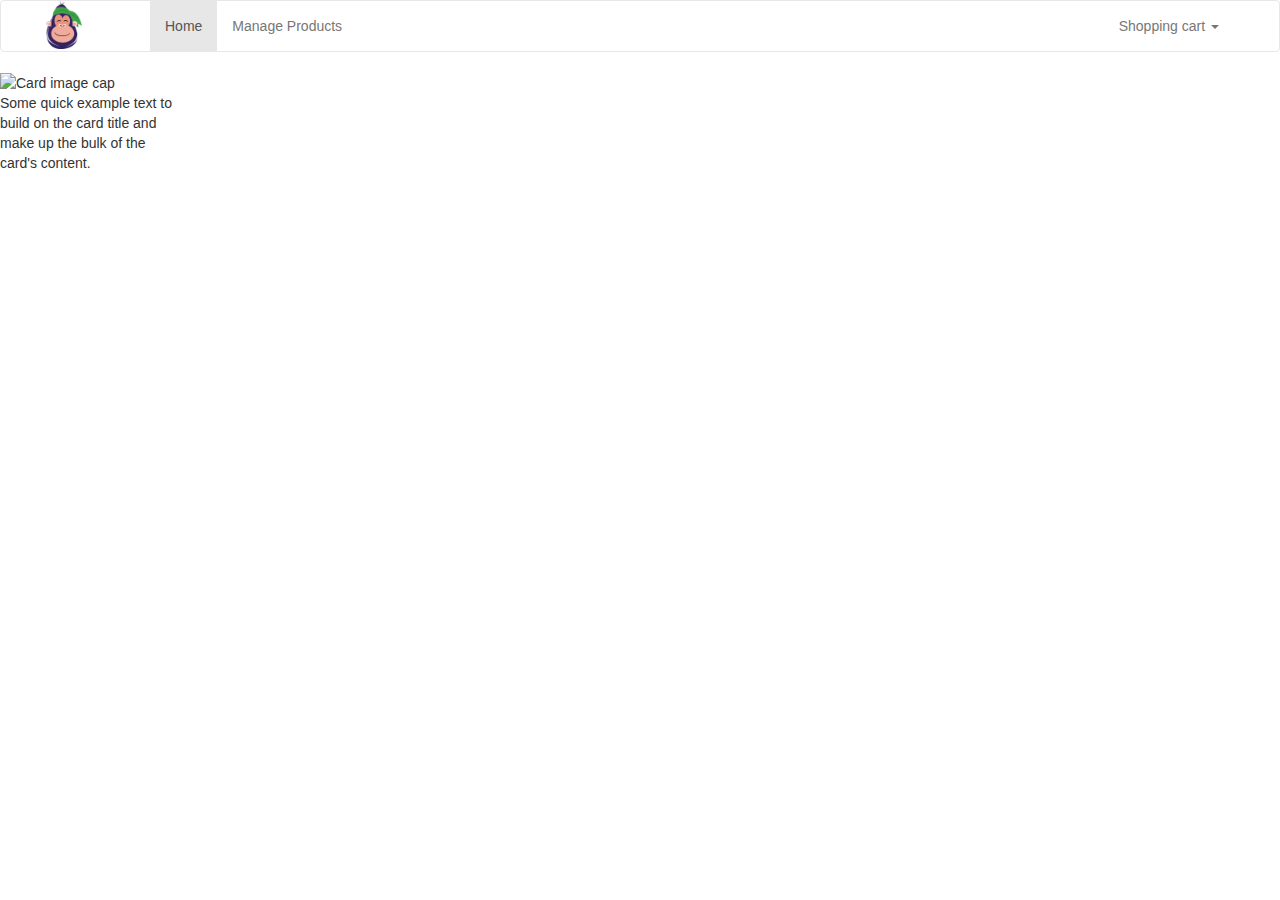
==== index.html @ e03ddd6e "first commit" ====
<!DOCTYPE html>
<html lang="en">
<head>
    <meta charset="UTF-8">
    <meta name="viewport" content="width=device-width, initial-scale=1.0">
    <meta http-equiv="X-UA-Compatible" content="ie=edge">
    <title>Jaystore</title>
<!-- Latest compiled and minified CSS -->
<link rel="stylesheet" href="https://maxcdn.bootstrapcdn.com/bootstrap/3.3.7/css/bootstrap.min.css" integrity="sha384-BVYiiSIFeK1dGmJRAkycuHAHRg32OmUcww7on3RYdg4Va+PmSTsz/K68vbdEjh4u" crossorigin="anonymous">

<!-- Optional theme -->
<script src="https://code.jquery.com/jquery-3.6.0.min.js" integrity="sha256-/xUj+3OJU5yExlq6GSYGSHk7tPXikynS7ogEvDej/m4=" crossorigin="anonymous"></script>
<!-- Latest compiled and minified JavaScript -->

<script src="https://maxcdn.bootstrapcdn.com/bootstrap/3.3.7/js/bootstrap.min.js" integrity="sha384-Tc5IQib027qvyjSMfHjOMaLkfuWVxZxUPnCJA7l2mCWNIpG9mGCD8wGNIcPD7Txa" crossorigin="anonymous"></script> 
<link href="css/style.css" rel="stylesheet">    
</head>
<body>
    <nav class="navbar navbar-default" id="white">
        <div class="container-fluid" id="margin30">
          <!-- Brand and toggle get grouped for better mobile display -->
          <div class="navbar-header">
            <button type="button" class="navbar-toggle collapsed" data-toggle="collapse" data-target="#bs-example-navbar-collapse-1" aria-expanded="false">
              <span class="sr-only">Toggle navigation</span>
              <span class="icon-bar"></span>
              <span class="icon-bar"></span>
              <span class="icon-bar"></span>
            </button>
            <a class="navbar-brand" href="#" >
                <img alt="Brand" src="images/gorilla.png" id="img-size" >
              </a>
          </div>
      
          <!-- Collect the nav links, forms, and other content for toggling -->
          <div class="collapse navbar-collapse" id="bs-example-navbar-collapse-1">
            <ul class="nav navbar-nav">
              <li class="active"><a href="#">Home<span class="sr-only">(current)</span></a></li>
              <li><a href="#">Manage Products</a></li>
            </ul>
            
            <ul class="nav navbar-nav navbar-right">
              <li class="dropdown"> 
                <a href="#" class="dropdown-toggle" data-toggle="dropdown" role="button" aria-haspopup="true" aria-expanded="false">Shopping cart <span class="caret"></span></a>
                <ul class="dropdown-menu" id="width30">
                  <li><a href="#">Lorem.</a></li>
                  <li><a href="#">Lorem.</a></li>
                  <li><a href="#">Lorem.</a></li>
                </ul>
               </li> 
            </ul>
          </div><!-- /.navbar-collapse -->
        </div><!-- /.container-fluid -->
      </nav>
       
       <div class="card" style="width: 18rem;">
  <img class="card-img-top" src="..." alt="Card image cap">
  <div class="card-body">
    <p class="card-text">Some quick example text to build on the card title and make up the bulk of the card's content.</p>
  </div>
</div>
</body>
</html>
---- css/style.css ----
#white{
    background-color:white;
}
#img-size{
width:40%;
margin-top:-15px;
}

#margin30{
    margin-left: 30px;
    margin-right: 30px;
}
#width30{
    width: 10px;}

     .navbar-default .navbar-nav > li > a:hover, .navbar-default .navbar-nav > li > a:focus {
        background-color: skyblue;
        color:black;
    }
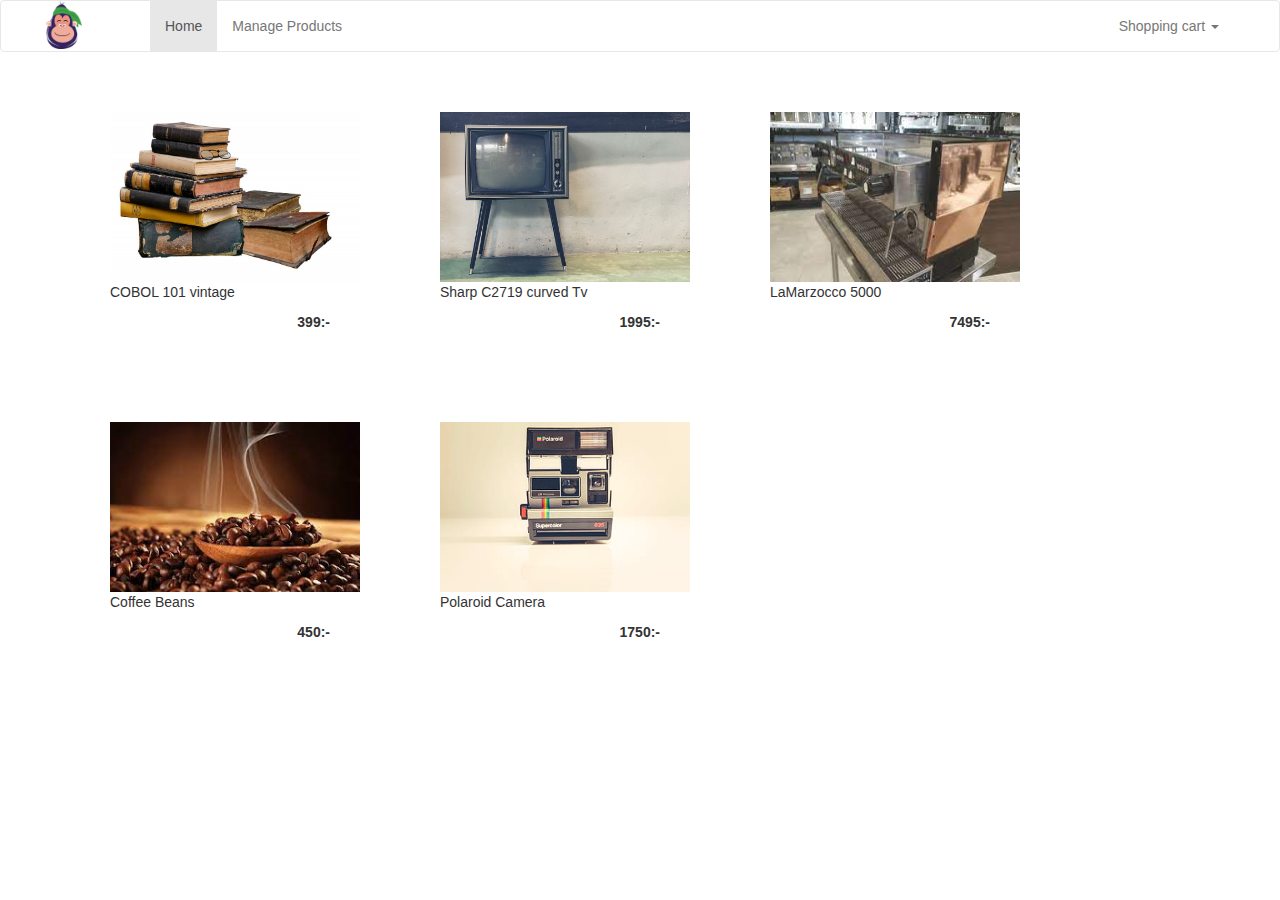
==== commit 885ee34f: "home page wall" ====
--- a/index.html
+++ b/index.html
@@ -34,8 +34,8 @@
           <!-- Collect the nav links, forms, and other content for toggling -->
           <div class="collapse navbar-collapse" id="bs-example-navbar-collapse-1">
             <ul class="nav navbar-nav">
-              <li class="active"><a href="#">Home<span class="sr-only">(current)</span></a></li>
-              <li><a href="#">Manage Products</a></li>
+              <li class="active"><a href="index.html">Home<span class="sr-only">(current)</span></a></li>
+              <li><a href="product.html">Manage Products</a></li>
             </ul>
             
             <ul class="nav navbar-nav navbar-right">
@@ -51,12 +51,46 @@
           </div><!-- /.navbar-collapse -->
         </div><!-- /.container-fluid -->
       </nav>
-       
-       <div class="card" style="width: 18rem;">
-  <img class="card-img-top" src="..." alt="Card image cap">
+    <div class="container"> 
+      <div class="row"> 
+        
+       <div class="card col-sm-4" style="width: 25rem;margin: 40px;">
+  <img class="card-img-top" src="images/cobol.jpg" alt="Card image cap" style="width:25rem;height: 17rem;">
   <div class="card-body">
-    <p class="card-text">Some quick example text to build on the card title and make up the bulk of the card's content.</p>
+    <p class="card-text">COBOL 101 vintage</p>
+    <p class="card-text" style="float: right;"><strong>399:-</strong></p>
   </div>
 </div>
+<div class="card col-sm-4" style="width: 25rem;margin: 40px;">
+  <img class="card-img-top" src="images/sharp.jpg" alt="Card image cap" style="width:25rem;height:17rem">
+  <div class="card-body">
+    <p class="card-text">Sharp C2719 curved Tv</p>
+    <p class="card-text" style="float: right;"><strong>1995:-</strong></p>
+  </div>
+</div>
+<div class="card col-sm-4" style="width: 25rem; margin: 40px;">
+  <img class="card-img-top" src="images/lamarzocco.jpeg" alt="Card image cap" style="width:25rem;height:17rem">
+  <div class="card-body">
+    <p class="card-text">LaMarzocco 5000</p>
+    <p class="card-text" style="float: right;"><strong>7495:-</strong></p>
+  </div>
+</div></div>
+<div class="row">
+<div class="card col-sm-4" style="width: 25rem;margin: 40px;">
+  <img class="card-img-top" src="images/coffee.jpeg" alt="Card image cap" style="width:25rem;height:17rem;">
+  <div class="card-body">
+    <p class="card-text">Coffee Beans</p>
+    <p class="card-text" style="float: right;"><strong>450:-</strong></p>
+  </div>
+</div>
+
+  <div class="card col-sm-4" style="width:25rem;margin: 40px;">
+    <img class="card-img-top" src="images/polaroid.jpg" alt="Card image cap" style="width:25rem;height:17rem">
+    <div class="card-body">
+      <p class="card-text">Polaroid Camera</p>
+      <p class="card-text" style="float: right;"><strong>1750:-</strong></p>
+    </div>
+</div>
+</div>  </div>
 </body>
 </html>
--- a/css/style.css
+++ b/css/style.css
@@ -16,4 +16,5 @@
      .navbar-default .navbar-nav > li > a:hover, .navbar-default .navbar-nav > li > a:focus {
         background-color: skyblue;
         color:black;
-    } +    } 
+   